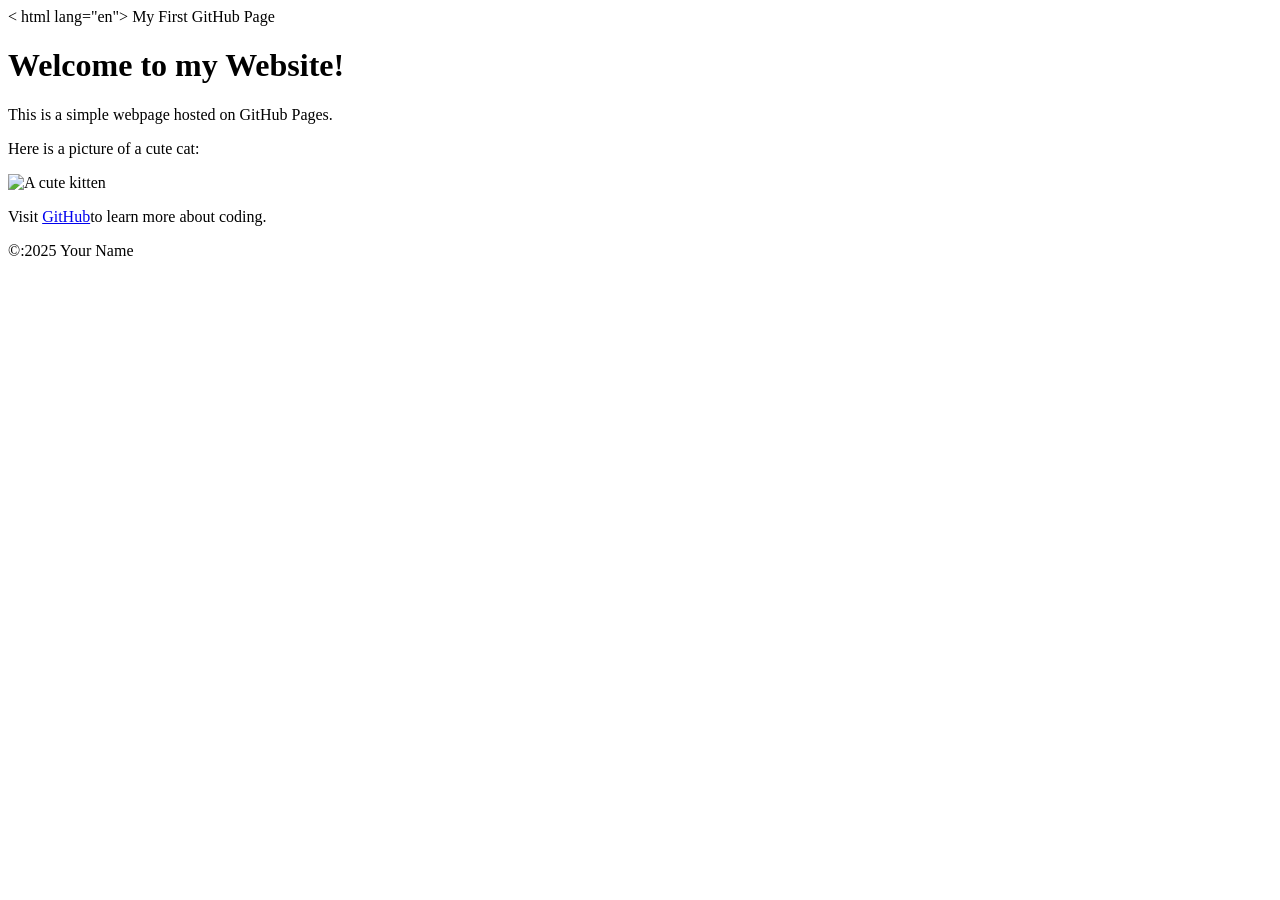
==== index.html @ aea800be "Update and rename index.htm to index.html" ====
<!DOCTYPE html>

< html lang="en">

<head>

   <meta charset="UTF-8">

   <meta name="viewport"content="width=device-width,initial-scale=1.0">
  
   <tittle>My First GitHub Page</title>
   
   
  </head>
  
  <body>
  
     <header>
	 
	      <h1>Welcome to my Website!</h1>
		  
     </header>
	 
	 <main>
	 
	    <p>This is a simple webpage hosted on GitHub Pages.</p>
		<p>Here is a picture of a cute cat:</p>
		<img src="https://placekitten.com/200/300" alt="A cute kitten">
		
		<p> Visit <a href="https://github.com">GitHub</a>to learn more about coding.</p>
	<main>

  <footer>

  <p>&copy:2025 Your Name</p>

  </footer> 

</body>

</html>
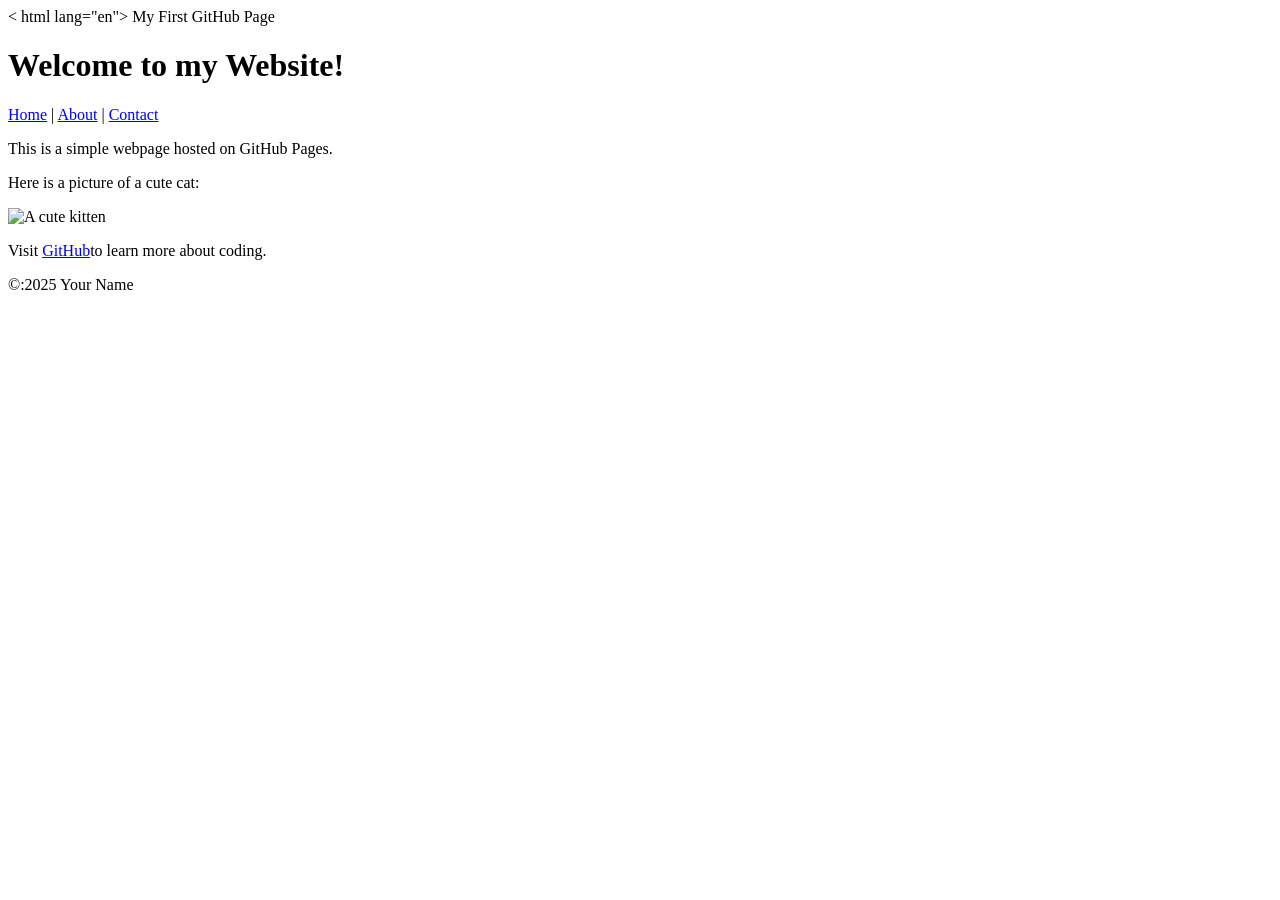
==== commit 156fda6c: "Update index.html" ====
--- a/index.html
+++ b/index.html
@@ -18,7 +18,13 @@
      <header>
 	 
 	      <h1>Welcome to my Website!</h1>
-		  
+		  <nav>
+
+            <a href="index.html">Home</a> |
+
+            <a href="about.html">About</a> |
+
+            <a href="contact.html">Contact</a>
      </header>
 	 
 	 <main>
@@ -39,3 +45,4 @@
 </body>
 
 </html>  
+
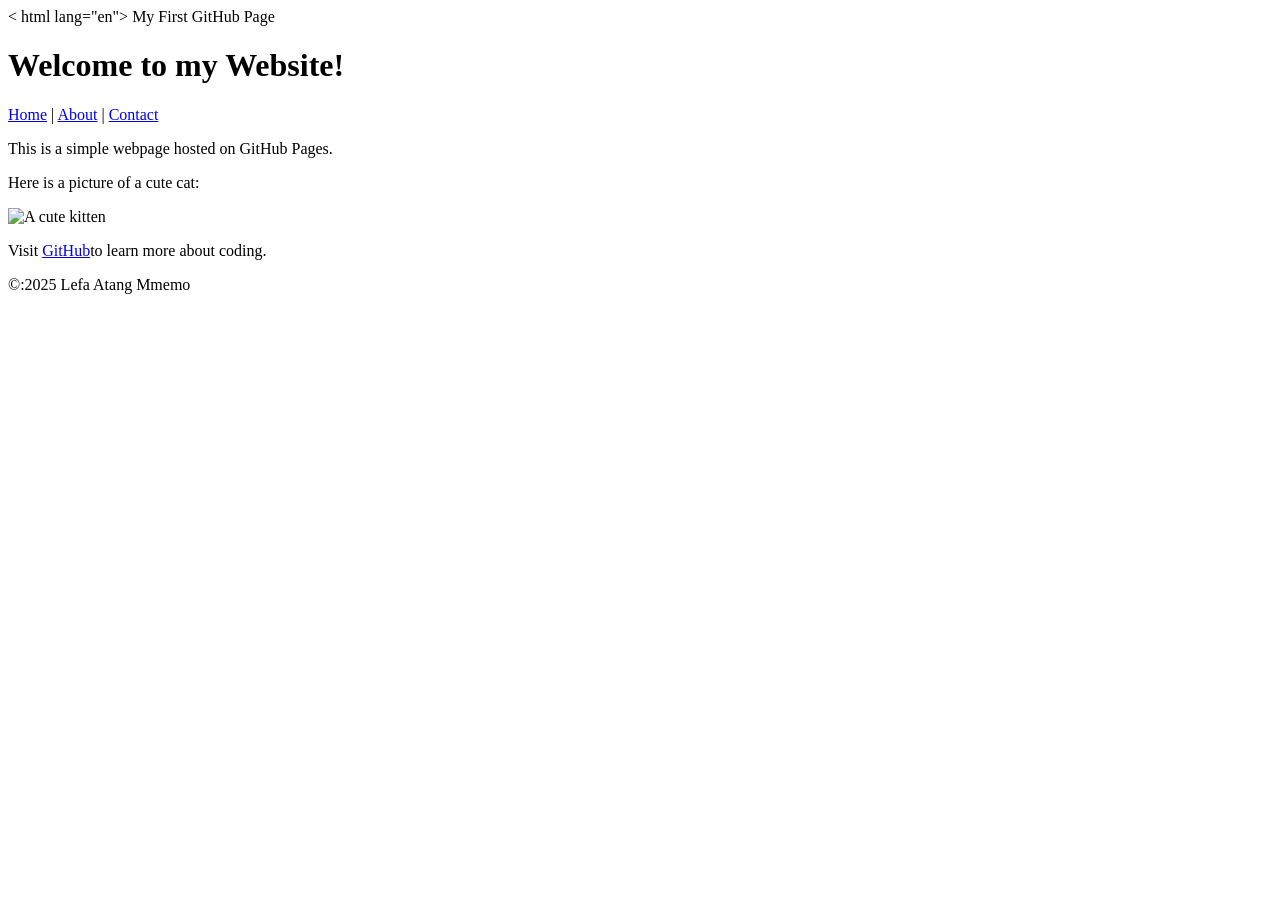
==== commit 0804f04d: "Update index.html" ====
--- a/index.html
+++ b/index.html
@@ -18,6 +18,7 @@
      <header>
 	 
 	      <h1>Welcome to my Website!</h1>
+		 
 		  <nav>
 
             <a href="index.html">Home</a> |
@@ -25,6 +26,8 @@
             <a href="about.html">About</a> |
 
             <a href="contact.html">Contact</a>
+			  
+		  </nav>
      </header>
 	 
 	 <main>
@@ -38,7 +41,7 @@
 
   <footer>
 
-  <p>&copy:2025 Your Name</p>
+  <p>&copy:2025 Lefa Atang Mmemo</p>
 
   </footer> 
 
@@ -46,3 +49,7 @@
 
 </html>  
 
+
+
+
+
